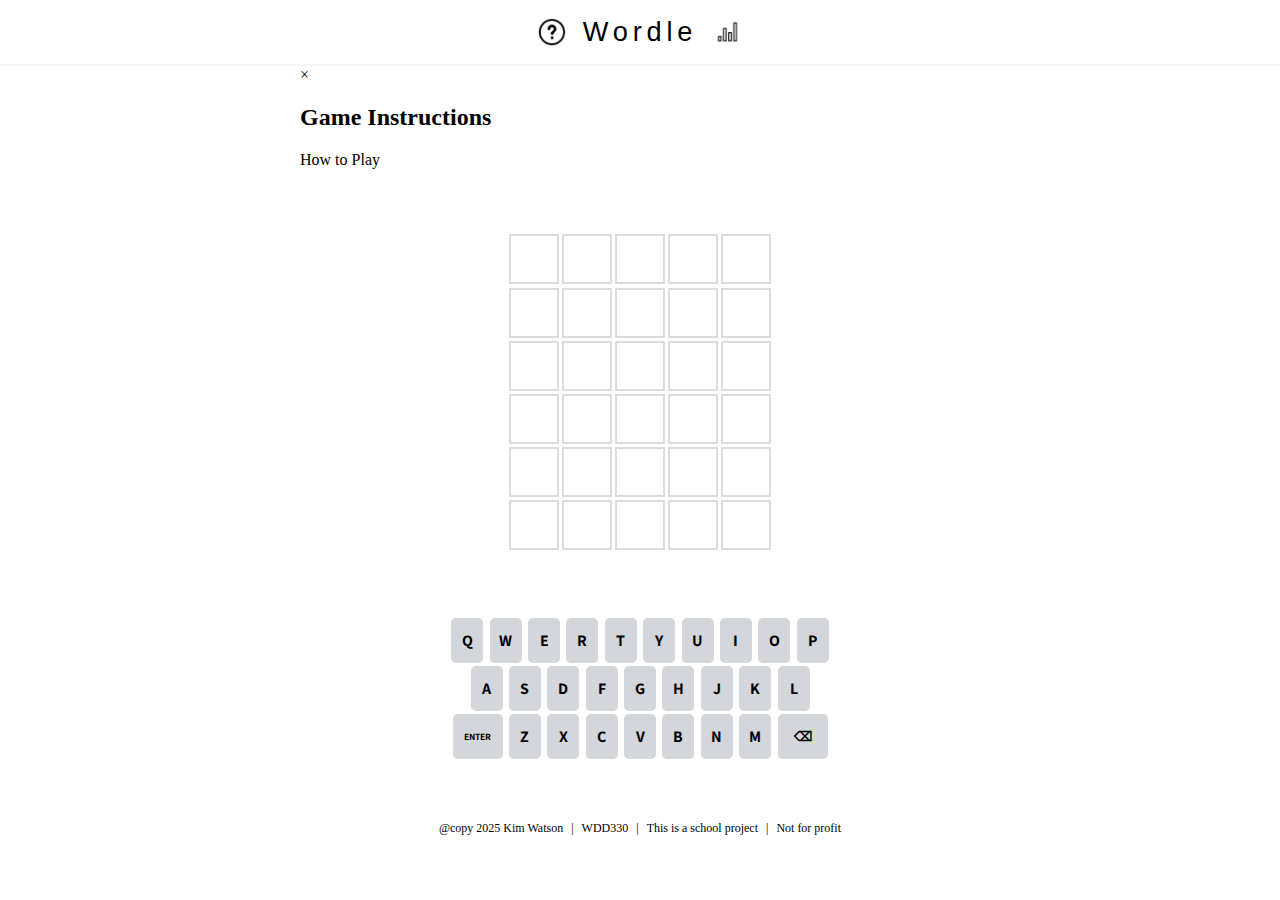
==== index.html @ 40817d42 "added help modal element" ====
<!DOCTYPE html>
<html lang="en">
<head>
    <meta charset="UTF-8">
    <meta name="viewport" content="width=device-width, initial-scale=1.0">
    <title>Wordle</title>
    <link rel="preconnect" href="https://fonts.googleapis.com">
    <link rel="preconnect" href="https://fonts.gstatic.com" crossorigin>
    <link href="https://fonts.googleapis.com/css2?family=Assistant:wght@200..800&display=swap" rel="stylesheet">
    <link rel="stylesheet" href="styles/game.css">
</head>
<body>
  <header>
    <div><img src='images/help.png'></div>
    <p>Wordle</p>
    <div><img src='images/statistics.png'></div>
  </header>
  <main>
    <div id="help-modal" class="modal">
      <div class="instructions">
        <span class="close-button">&times;</span>
        <h2>Game Instructions</h2>
        <p>How to Play</p>
      </div>
    </div>
    <h2 id="message"></h2>
    <section id="grid">
      <section id="grid-row1" class="row">
        <div class="letter-box" contenteditable="true"></div>
        <div class="letter-box" contenteditable="true"></div>
        <div class="letter-box" contenteditable="true"></div>
        <div class="letter-box" contenteditable="true"></div>
        <div class="letter-box" contenteditable="true"></div>
      </section>
      <section id="grid-row2" class="row">
          <div class="letter-box" contenteditable="true"></div>
          <div class="letter-box" contenteditable="true"></div>
          <div class="letter-box" contenteditable="true"></div>
          <div class="letter-box" contenteditable="true"></div>
          <div class="letter-box" contenteditable="true"></div>
      </section>
      <section id="grid-row3" class="row">
          <div class="letter-box" contenteditable="true"></div>
          <div class="letter-box" contenteditable="true"></div>
          <div class="letter-box" contenteditable="true"></div>
          <div class="letter-box" contenteditable="true"></div>
          <div class="letter-box" contenteditable="true"></div>
      </section>    
      <section id="grid-row4" class="row">
          <div class="letter-box" contenteditable="true"></div>
          <div class="letter-box" contenteditable="true"></div>
          <div class="letter-box" contenteditable="true"></div>
          <div class="letter-box" contenteditable="true"></div>
          <div class="letter-box" contenteditable="true"></div>
      </section>   
      <section id="grid-row5" class="row">
          <div class="letter-box" contenteditable="true"></div>
          <div class="letter-box" contenteditable="true"></div>
          <div class="letter-box" contenteditable="true"></div>
          <div class="letter-box" contenteditable="true"></div>
          <div class="letter-box" contenteditable="true"></div>
      </section>
      <section id="grid-row6" class="row">   
          <div class="letter-box" contenteditable="true"></div>
          <div class="letter-box" contenteditable="true"></div>
          <div class="letter-box" contenteditable="true"></div>
          <div class="letter-box" contenteditable="true"></div>
          <div class="letter-box" contenteditable="true"></div>
      </section>
    </section>
    <section id="keyboard">
      <div id="top-row" class="keyboard-row">
        <button class="key" data-key="Q">Q</button>
        <button class="key" data-key="W">W</button>
        <button class="key" data-key="E">E</button>
        <button class="key">R</button>
        <button class="key" data-key="T">T</button>
        <button class="key" data-key="Y">Y</button>
        <button class="key" data-key="U">U</button>
        <button class="key" data-key="I">I</button>
        <button class="key" data-key="O">O</button>
        <button class="key" data-key="P">P</button>
      </div>
      <div id="middle-row" class="keyboard-row">
        <button class="key" data-key="A">A</button>
        <button class="key" data-key="S">S</button>
        <button class="key" data-key="D">D</button>
        <button class="key" data-key="F">F</button>
        <button class="key" data-key="G">G</button>
        <button class="key" data-key="H">H</button>
        <button class="key" data-key="J">J</button>
        <button class="key" data-key="K">K</button>
        <button class="key" data-key="L">L</button>
      </div>
      <div id="bottom-row" class="keyboard-row">
        <button class="special-key" data-key="Enter">ENTER</button>
          <button class="key" data-key="Z">Z</button>
          <button class="key" data-key="X">X</button>
          <button class="key" data-key="C">C</button>
          <button class="key" data-key="V">V</button>
          <button class="key" data-key="B">B</button>
          <button class="key" data-key="N">N</button>
          <button class="key" data-key="M">M</button>
          <button class="special-key" data-key="Backspace">&#x232B;</button>
      </div>
    </section>
  </main> 
  <footer>
    <p>@copy 2025 Kim Watson<span>|</span></p>
    <p>WDD330<span>|</span></p>
    <p>This is a school project<span>|</span></p>
    <p>Not for profit</p>
  </footer>
  <script src="js/gameProgression.mjs" type="module"></script>
  <script src="js/userinput2.mjs" type="module"></script>
  <script src="js/feedback.mjs" type="module"></script>
  <script src="js/wordSelection.mjs" type="module"></script>
  <script src="js/statistics.mjs" type="module"></script>
</body>
</html>
---- styles/game.css ----
@import url('https://fonts.googleapis.com/css2?family=Assistant:wght@200..800&display=swap');

:root {
    --green: #70b579;
    --yellow: #e3cd62;
    --darkgray: #808b96;
    --flip-color: #ffffff;
}

body {
    margin: 0;
}

header {
    display:flex;
    height: 2rem;
    border-bottom: solid 2px whitesmoke;
    align-items: center;
    justify-content: center;
    padding: 1rem;
}

header img {
    display: flex;
    height: 30px;
    width: 30px;
}

header p {
    display: flex;
    text-align: center;
    font-family: Verdana, Geneva, Tahoma, sans-serif;
    font-size: 1.7rem;
    letter-spacing: .3rem;
    padding: 1rem;
}

main {
     margin: 0 auto;
     width: 100%;
     max-width: 680px;
}

#message {
    background-color: black;
    color: white;
    font-family: 'Assistant', sans-serif;
    font-size: 1rem;
    text-align: center;
    visibility: hidden;
    padding: .5rem;
    display: inline-block;
    position: absolute;
    top: 6%;
    left: 50%;
    border-radius: 5px;
}

#message.bounce {
    animation: bounce .6s ease forwards;
}

@keyframes bounce {
    0% {
        transform: translateX(-50%) translateY(0);
        animation-timing-function: ease-in;;
    }
    50% {
        transform: translateX(-50%) translateY(-15px);
        animation-timing-function: ease-out;
    }
    100% {
        transform: translateX(-50%) translateY(0);
        animation-timing-function: ease-in;
    }
}

#grid {
    display: flex;
    flex-direction: column;
    justify-content: center;
    align-items: center;
    margin: 1.7rem;
    padding: 1rem;
}

.row {
    display: flex;
    width: 265px;
    justify-content: center;
}

.letter-box {
    display: flex;
    align-items: center;
    justify-content: center;
    box-sizing: border-box;
    border: 2px solid #DCDCDC;
    outline: none;
    background-color: white;
    color: black;
    text-transform: uppercase;
    font-family: 'Assistant', sans-serif;
    font-size: 1.75rem;
    font-weight: 700;
    width: 100%;
    height: 50px;
    margin: .1rem;
    transform-origin: center;
    transition: color .6s ease, border .6s ease;
    transform-style: preserve-3d;
    backface-visibility: hidden;
}

@keyframes flipLetter {
    0% {
        transform: translateY(0) translateX(0) rotateX(0deg);
        border: 2px solid #DCDCDC;
        background-color: white;
        color: transparent;
    }
    50% {
        transform: translateY(0) translateX(0) rotateX(90deg);
        background-color: var(--flip-color);
        color: transparent;
    }
    100% {
        transform: translateY(0) translateX(0) rotateX(0deg);
        background-color: var(--flip-color);
        color: white;
        border: 2px solid transparent;
    }
}

.letter-box[contenteditable="true"]:empty:before {
    content: "";
    color: gray;
    cursor: none;
}

.letter-box:empty {
    outline: none;
}

.letter-box.has-letter {
    border: 2px solid #888888;
}

.letter-box.grow {
    transform: scale(1.1);
}

.letter-box[contenteditable="true"]:empty:focus {
    cursor: none;
    background-color: transparent;
    text-align: center;
    transition: transform 0.05s ease-in-out;
}

.keyboard {
    display: flex;
    justify-content: center;
    align-items: center;
    flex-wrap: nowrap;
    width: 100%;
    max-width: 360px;
    margin: 1rem auto;
}

.keyboard-row {
    display: flex;
    justify-content: center;
    gap: 0.2rem;
}

.key, .special-key {
    display: flex;
    float: left;
    justify-content: center;
    align-items: center;
    height: 45px;
    padding: 1rem;
    margin: .1rem;
    background-color: #d3d6da;
    border: none;
    border-radius: 5px;
    font-weight: bolder;
    font-size: 1rem;
    font-family: 'Assistant', sans-serif;
    cursor: pointer;
}

.key {
    width: 30px;
}

.special-key {
    width: 50px;
    font-size: .6rem;
}

.special-key:last-child {
    font-size: .8rem;
}

footer {
    display: flex;
    justify-content: center;
    margin: 3rem auto 0 auto;
    width: 100%;
    text-align: center;
    font-size: .75rem;
}

footer span {
    padding: .5rem;
}

@media (max-width: 1400px) {
    
    #grid {
        margin: 3rem;
    }
}

@media (max-width: 430px) {
    
    #message {
        top: 8%;
    }
    
    footer {
        display: block;
    }

    footer span {
        display: none;
    }
}
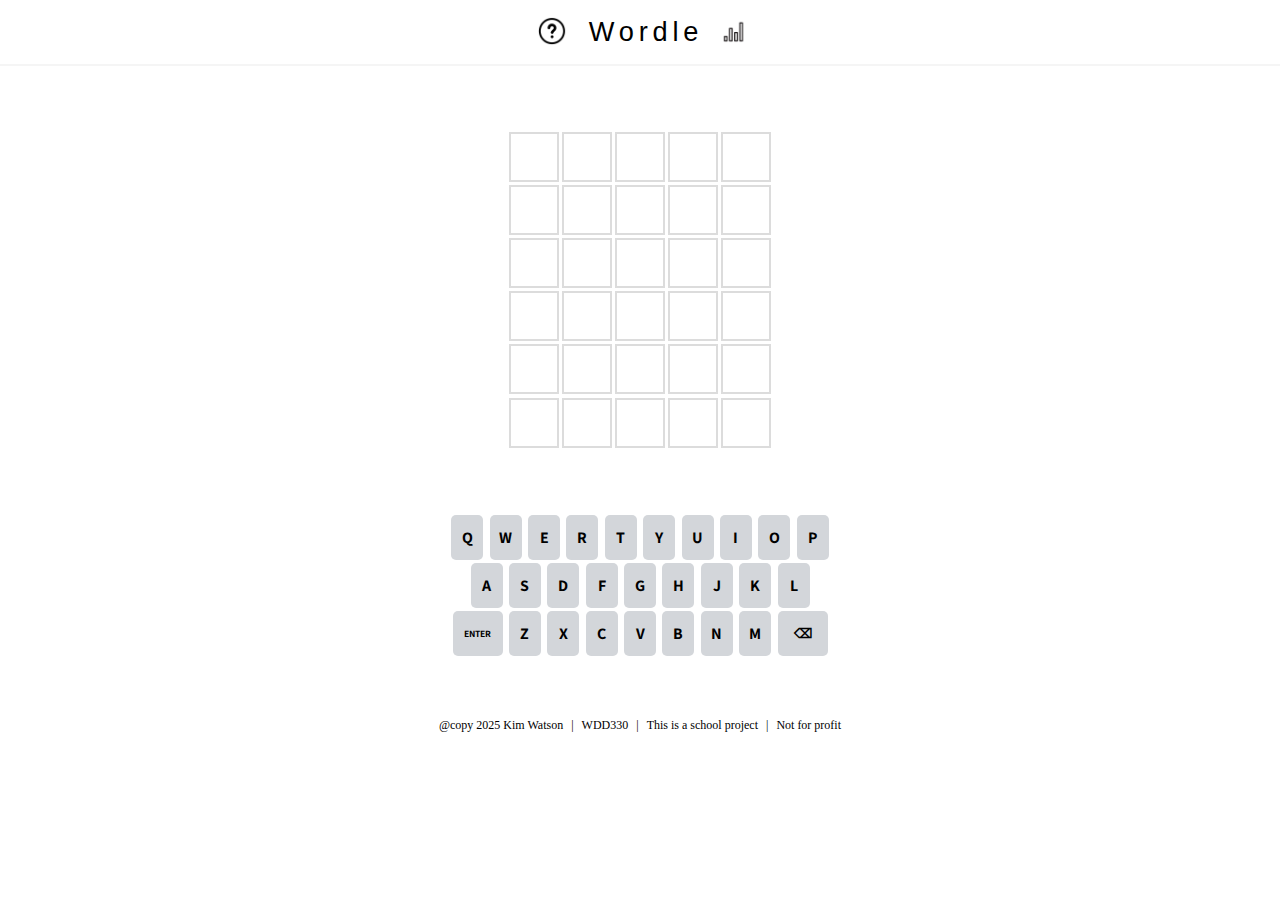
==== commit d6c20c45: "added css to instructions" ====
--- a/index.html
+++ b/index.html
@@ -8,19 +8,24 @@
     <link rel="preconnect" href="https://fonts.gstatic.com" crossorigin>
     <link href="https://fonts.googleapis.com/css2?family=Assistant:wght@200..800&display=swap" rel="stylesheet">
     <link rel="stylesheet" href="styles/game.css">
+    <link rel="stylesheet" href="styles/instructions.css">
 </head>
 <body>
   <header>
-    <div><img src='images/help.png'></div>
+    <div><button id="help-button"><img src="images/help.png"></button></div>
     <p>Wordle</p>
-    <div><img src='images/statistics.png'></div>
+    <div><img src="images/statistics.png"></div>
   </header>
   <main>
     <div id="help-modal" class="modal">
       <div class="instructions">
         <span class="close-button">&times;</span>
-        <h2>Game Instructions</h2>
-        <p>How to Play</p>
+        <h2>How To Play</h2>
+        <p>Guess the Wordle in 6 tries.</p>
+        <ul id="bullet-list">
+          <li>Each guess must be a valid 5-letter word.</li>
+          <li>The color of the tiles will change to show how close your guess was to the word.</li>
+        </ul>
       </div>
     </div>
     <h2 id="message"></h2>
@@ -116,5 +121,6 @@
   <script src="js/feedback.mjs" type="module"></script>
   <script src="js/wordSelection.mjs" type="module"></script>
   <script src="js/statistics.mjs" type="module"></script>
+  <script src="js/helpModal.js"></script>
 </body>
 </html>--- a/styles/game.css
+++ b/styles/game.css
@@ -18,6 +18,12 @@
     align-items: center;
     justify-content: center;
     padding: 1rem;
+}
+
+header button {
+    background-color: transparent;
+    border: none;
+    cursor: pointer;
 }
 
 header img {
--- a/styles/instructions.css
+++ b/styles/instructions.css
@@ -0,0 +1,31 @@
+.help-modal {
+    display: none;
+    position: fixed;
+    top: 0;
+    left: 0;
+    width: 100%;
+    height: 100%;
+    background-color: rgba(0, 0, 0, 0.7);
+    justify-content: center;
+    align-items: center;
+    z-index: 1;
+}
+
+.instructions {
+    background-color: white;
+    box-shadow: 0px 0px 15px #DCDCDC;
+    padding: 20px;
+    width: 50%;
+    position: relative;
+    z-index: 2;
+    
+    margin: auto;
+}
+
+.close-button {
+    position: absolute;
+    top: 10px;
+    right: 10px;
+    font-size: 30px;
+    cursor: pointer;
+}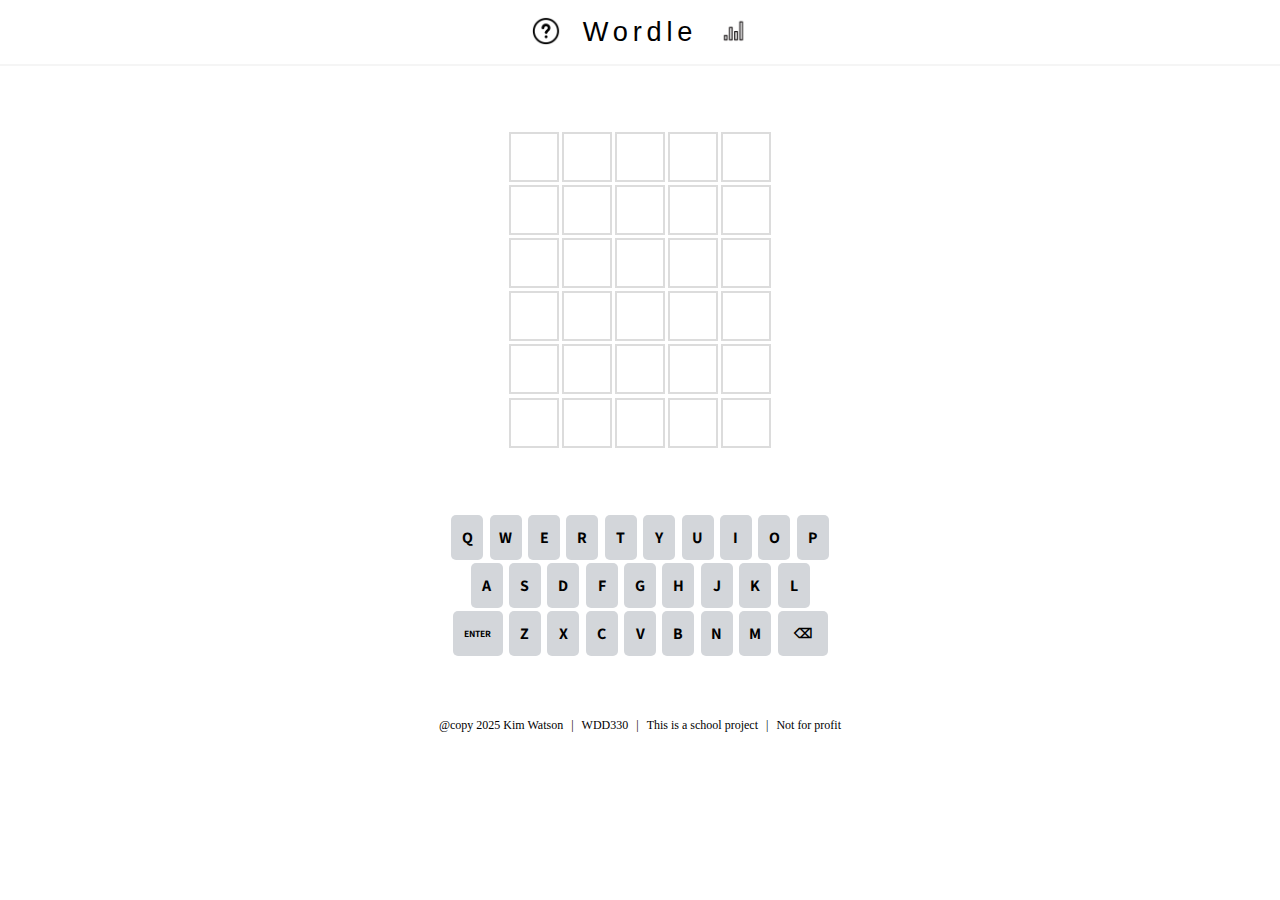
==== commit d18ce957: "add statistics modal" ====
--- a/index.html
+++ b/index.html
@@ -9,25 +9,27 @@
     <link href="https://fonts.googleapis.com/css2?family=Assistant:wght@200..800&display=swap" rel="stylesheet">
     <link rel="stylesheet" href="styles/game.css">
     <link rel="stylesheet" href="styles/instructions.css">
+    <link rel="icon" href="images/icon.webp">
 </head>
 <body>
   <header>
     <div><button id="help-button"><img src="images/help.png"></button></div>
     <p>Wordle</p>
-    <div><img src="images/statistics.png"></div>
+    <div><button id="stats-button"><img src="images/statistics.png"></button></div>
   </header>
   <main>
-    <div id="help-modal" class="modal">
+    <section id="stats-modal" class="modal">
+      <div class="statistics">
+        <span class="close-button2">&times;</span>
+        <h1>Statistics</h1>
+        <div id="loaded-stats"></div>
+      </section>
+    </div>
+    <section id="help-modal" class="modal">
       <div class="instructions">
         <span class="close-button">&times;</span>
-        <h2>How To Play</h2>
-        <p>Guess the Wordle in 6 tries.</p>
-        <ul id="bullet-list">
-          <li>Each guess must be a valid 5-letter word.</li>
-          <li>The color of the tiles will change to show how close your guess was to the word.</li>
-        </ul>
       </div>
-    </div>
+    </section>
     <h2 id="message"></h2>
     <section id="grid">
       <section id="grid-row1" class="row">
@@ -72,6 +74,7 @@
           <div class="letter-box" contenteditable="true"></div>
           <div class="letter-box" contenteditable="true"></div>
       </section>
+      <div id="button-div"><button class='play-again-button'>Play Again</button></div>
     </section>
     <section id="keyboard">
       <div id="top-row" class="keyboard-row">
@@ -122,5 +125,6 @@
   <script src="js/wordSelection.mjs" type="module"></script>
   <script src="js/statistics.mjs" type="module"></script>
   <script src="js/helpModal.js"></script>
+  <script src="js/statsModal.js"></script>
 </body>
 </html>--- a/styles/game.css
+++ b/styles/game.css
@@ -209,6 +209,25 @@
     font-size: .8rem;
 }
 
+#button-div {
+    display: none;
+    justify-content: center;
+    align-items: center;
+}
+
+button.play-again-button {
+    position: absolute;
+    background-color: black;
+    color: white;
+    font-size: 1rem;
+    height: 3rem;
+    width: 180px;
+    border-radius: 25px;
+    margin: 0 auto;
+    align-self: center;
+    cursor: pointer;
+}
+
 footer {
     display: flex;
     justify-content: center;
--- a/styles/instructions.css
+++ b/styles/instructions.css
@@ -1,31 +1,150 @@
-.help-modal {
+@import url('https://fonts.googleapis.com/css2?family=Assistant:wght@200..800&family=Fauna+One&family=Hepta+Slab&display=swap');
+@import url('https://fonts.googleapis.com/css2?family=Assistant:wght@200..800&family=Crete+Round&family=Fauna+One&family=Hepta+Slab&display=swap');
+
+:root {
+    --green: #70b579;
+    --yellow: #e3cd62;
+    --lightgray: #DCDCDC;
+    --darkgray: #808b96;
+    --flip-color: #ffffff;
+}
+
+/**** Help Modal Styling ****/
+
+#help.modal {
     display: none;
     position: fixed;
-    top: 0;
-    left: 0;
-    width: 100%;
-    height: 100%;
     background-color: rgba(0, 0, 0, 0.7);
     justify-content: center;
     align-items: center;
-    z-index: 1;
+    margin: auto;
+    overflow: hidden;
+}
+
+#stats.modal {
+    display: none;
+    position: fixed;
+    background-color: rgba(0, 0, 0, 0.7);
+    justify-content: center;
+    align-items: center;
+    margin: auto;
+    overflow: hidden;
 }
 
 .instructions {
     background-color: white;
-    box-shadow: 0px 0px 15px #DCDCDC;
+    box-shadow: 0px 0px 25px var(--darkgray);
     padding: 20px;
-    width: 50%;
-    position: relative;
+    width: 30%;
+    position: absolute;
+    top: 5%;
+    left: 50%;
+    transform: translateX(-50%);
     z-index: 2;
-    
-    margin: auto;
 }
 
-.close-button {
+.statistics {
+    background-color: white;
+    box-shadow: 0px 0px 25px var(--darkgray);
+    padding: 20px;
+    width: 30%;
+    position: absolute;
+    top: 5%;
+    left: 50%;
+    transform: translateX(-50%);
+    z-index: 2;
+}
+
+.instructions h1, .statistics h1 {
+    font-family: "Crete Round", serif;
+    font-size: 1.5rem;
+    font-weight: 700;
+}
+
+.instructions h2 {
+    font-family: 'Hepta Slab', serif;
+    font-size: 1rem;
+}
+
+.instructions ul {
+    padding-right: 1.25rem;
+    font-size: .75rem;
+}
+
+.instructions p, li {
+    font-family: Arial, Helvetica, sans-serif;
+}
+
+#W-example, #I-example, #U-example {
+    display: grid;
+    grid-template-columns: 1fr 1fr 1fr 1fr 1fr;
+    column-gap: 5px;
+    width: 179px;
+}
+
+#W-example span, #I-example span, #U-example span {
+    width: 35px;
+    height: 35px;
+    border: 2px solid #808b96;
+    display: flex;
+    justify-content: center;
+    align-items: center;
+    font-family: Arial, sans-serif;
+    font-weight: bold;
+    font-size: 24px; /* Try 24px first */
+    text-align: center;
+}
+
+.instructions span.green-highlight {
+    background-color: var(--green);
+    color: white;
+    border: none;
+}
+
+span.yellow-highlight {
+    background-color: var(--yellow);
+    color: white;
+    border: transparent;
+}
+
+span.gray-highlight {
+    background-color: var(--darkgray);
+    color: white;
+}
+
+.instructions img {
+    width: 45px;
+    height: 45px;
+    padding-right: 1rem;
+}
+
+#instruction-footer {
+    display: flex;
+    padding-top: 1.25rem;
+    padding-bottom: 1.25rem;
+    border-top: 1px solid var(--lightgray);
+    border-bottom: 1px solid var(--lightgray);
+}
+
+.close-button, .close-button2 {
     position: absolute;
     top: 10px;
     right: 10px;
     font-size: 30px;
     cursor: pointer;
+}
+
+@media (max-width: 500px) {
+
+    .instructions {
+        width: 90%;
+        top: 8%;
+    }
+}
+
+@media (max-width: 1300px) {
+    .instructions {
+        width: 60%;
+        top: 8%;
+    }
 }